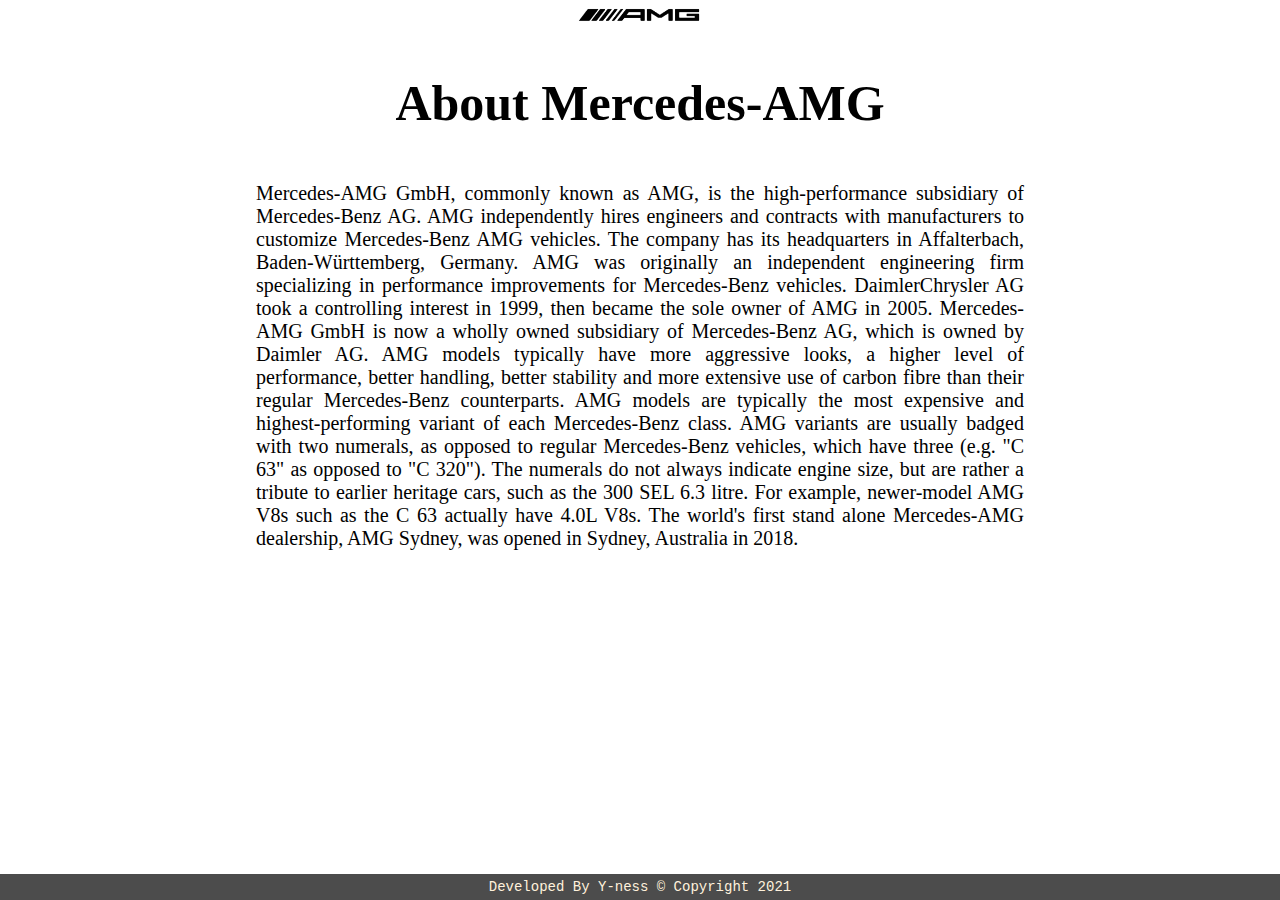
==== about.html @ 902f9761 "first commit" ====
<!DOCTYPE html>
<html lang="en">
<head>
    <meta charset="UTF-8">
    <link rel="stylesheet" href="style/about.css">
    <meta name="viewport" content="width=device-width, initial-scale=1.0">
    <title>ABOUT US</title>
</head>
<body>
    <header>
        <a href="index.html">
            <img src="style/img/AMG-logo-black-1920x1080.png" alt="AMG-logo-black">
        </a>
    </header>
    <div class="about">
        <h1>About Mercedes-AMG</h1>
        <P>Mercedes-AMG GmbH, commonly known as AMG, is the high-performance subsidiary of Mercedes-Benz AG. AMG independently hires engineers and contracts with manufacturers to customize Mercedes-Benz AMG vehicles. The company has its headquarters in Affalterbach, Baden-Württemberg, Germany.

            AMG was originally an independent engineering firm specializing in performance improvements for Mercedes-Benz vehicles. DaimlerChrysler AG took a controlling interest in 1999, then became the sole owner of AMG in 2005. Mercedes-AMG GmbH is now a wholly owned subsidiary of Mercedes-Benz AG, which is owned by Daimler AG.
            
            AMG models typically have more aggressive looks, a higher level of performance, better handling, better stability and more extensive use of carbon fibre than their regular Mercedes-Benz counterparts. AMG models are typically the most expensive and highest-performing variant of each Mercedes-Benz class.
            
            AMG variants are usually badged with two numerals, as opposed to regular Mercedes-Benz vehicles, which have three (e.g. "C 63" as opposed to "C 320"). The numerals do not always indicate engine size, but are rather a tribute to earlier heritage cars, such as the 300 SEL 6.3 litre. For example, newer-model AMG V8s such as the C 63 actually have 4.0L V8s.
            
            The world's first stand alone Mercedes-AMG dealership, AMG Sydney, was opened in Sydney, Australia in 2018.</P>
    </div>
    <div class="pied">
        <footer>
            <p>Developed By Y-ness © Copyright 2021</p>
        </footer>
    </div>
</body>
</html>
---- style/about.css ----
*
{
    margin: 0;
    padding: 0;
}
header img
{
    display: block;
    margin-left: auto;
    margin-right: auto;
    width: 10%;
    padding-top: 5px;
}
div h1
{
    text-align: center;
    margin: 50px;
    font-size: 50px;
}
.about
{
    width: 60%;
    margin: auto;
    font-size: 20px;
    text-align: justify;
}
footer
{
    width: 100%;
    position: fixed;
    text-align: center;
    bottom: 0;
    margin: 0;
    background-color: black;
    opacity: 0.7;
}
footer p 
{
    color: blanchedalmond;
    font-size: 14px;
    font-family: 'Courier New', Courier, monospace;
    padding: 5px;
}
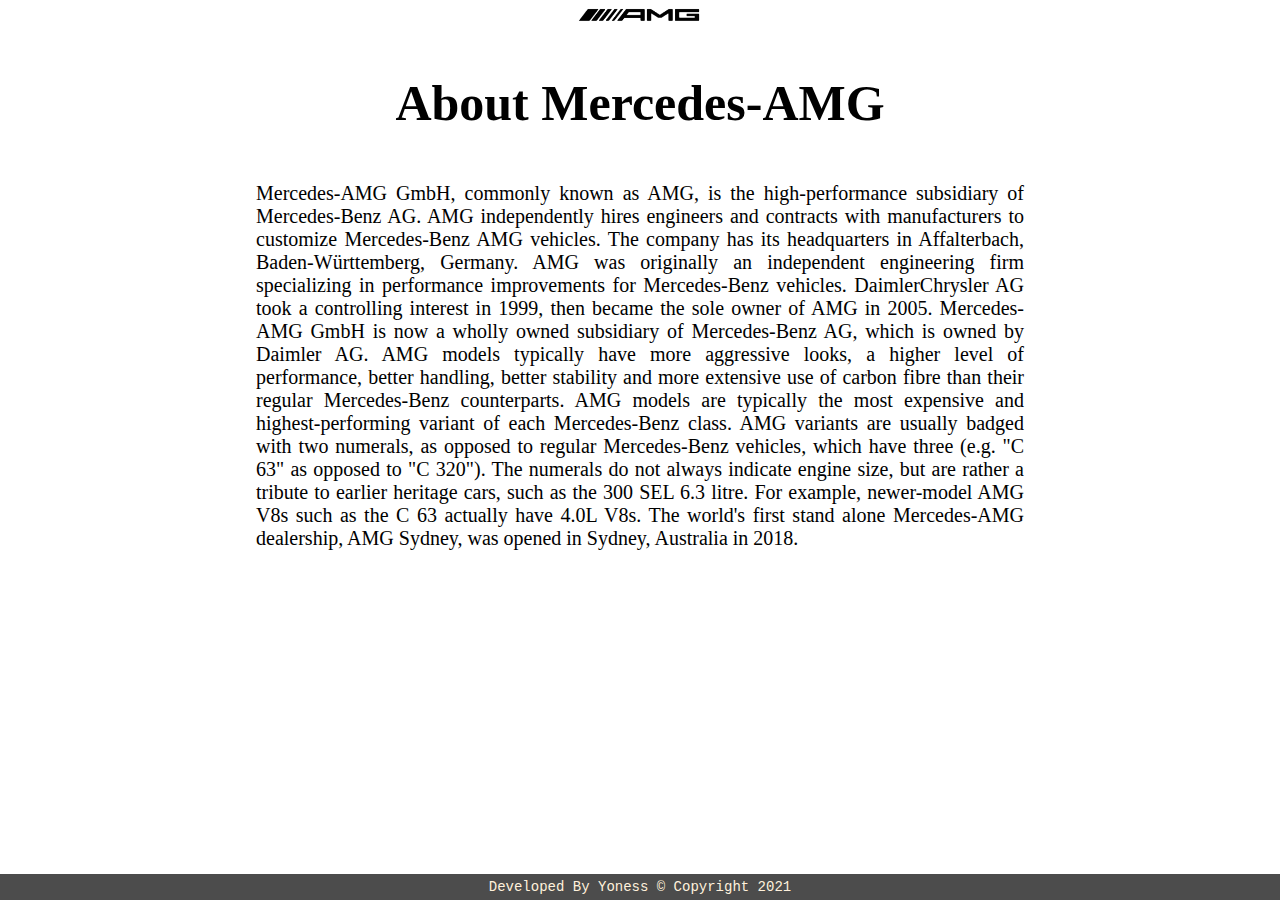
==== commit 03c31f10: "test" ====
--- a/about.html
+++ b/about.html
@@ -1,33 +1,49 @@
 <!DOCTYPE html>
 <html lang="en">
-<head>
-    <meta charset="UTF-8">
-    <link rel="stylesheet" href="style/about.css">
-    <meta name="viewport" content="width=device-width, initial-scale=1.0">
+  <head>
+    <meta charset="UTF-8" />
+    <link rel="stylesheet" href="style/about.css" />
+    <meta name="viewport" content="width=device-width, initial-scale=1.0" />
     <title>ABOUT US</title>
-</head>
-<body>
+  </head>
+  <body>
     <header>
-        <a href="index.html">
-            <img src="style/img/AMG-logo-black-1920x1080.png" alt="AMG-logo-black">
-        </a>
+      <a href="index.html">
+        <img
+          src="style/img/AMG-logo-black-1920x1080.png"
+          alt="AMG-logo-black"
+        />
+      </a>
     </header>
     <div class="about">
-        <h1>About Mercedes-AMG</h1>
-        <P>Mercedes-AMG GmbH, commonly known as AMG, is the high-performance subsidiary of Mercedes-Benz AG. AMG independently hires engineers and contracts with manufacturers to customize Mercedes-Benz AMG vehicles. The company has its headquarters in Affalterbach, Baden-Württemberg, Germany.
-
-            AMG was originally an independent engineering firm specializing in performance improvements for Mercedes-Benz vehicles. DaimlerChrysler AG took a controlling interest in 1999, then became the sole owner of AMG in 2005. Mercedes-AMG GmbH is now a wholly owned subsidiary of Mercedes-Benz AG, which is owned by Daimler AG.
-            
-            AMG models typically have more aggressive looks, a higher level of performance, better handling, better stability and more extensive use of carbon fibre than their regular Mercedes-Benz counterparts. AMG models are typically the most expensive and highest-performing variant of each Mercedes-Benz class.
-            
-            AMG variants are usually badged with two numerals, as opposed to regular Mercedes-Benz vehicles, which have three (e.g. "C 63" as opposed to "C 320"). The numerals do not always indicate engine size, but are rather a tribute to earlier heritage cars, such as the 300 SEL 6.3 litre. For example, newer-model AMG V8s such as the C 63 actually have 4.0L V8s.
-            
-            The world's first stand alone Mercedes-AMG dealership, AMG Sydney, was opened in Sydney, Australia in 2018.</P>
+      <h1>About Mercedes-AMG</h1>
+      <p>
+        Mercedes-AMG GmbH, commonly known as AMG, is the high-performance
+        subsidiary of Mercedes-Benz AG. AMG independently hires engineers and
+        contracts with manufacturers to customize Mercedes-Benz AMG vehicles.
+        The company has its headquarters in Affalterbach, Baden-Württemberg,
+        Germany. AMG was originally an independent engineering firm specializing
+        in performance improvements for Mercedes-Benz vehicles. DaimlerChrysler
+        AG took a controlling interest in 1999, then became the sole owner of
+        AMG in 2005. Mercedes-AMG GmbH is now a wholly owned subsidiary of
+        Mercedes-Benz AG, which is owned by Daimler AG. AMG models typically
+        have more aggressive looks, a higher level of performance, better
+        handling, better stability and more extensive use of carbon fibre than
+        their regular Mercedes-Benz counterparts. AMG models are typically the
+        most expensive and highest-performing variant of each Mercedes-Benz
+        class. AMG variants are usually badged with two numerals, as opposed to
+        regular Mercedes-Benz vehicles, which have three (e.g. "C 63" as opposed
+        to "C 320"). The numerals do not always indicate engine size, but are
+        rather a tribute to earlier heritage cars, such as the 300 SEL 6.3
+        litre. For example, newer-model AMG V8s such as the C 63 actually have
+        4.0L V8s. The world's first stand alone Mercedes-AMG dealership, AMG
+        Sydney, was opened in Sydney, Australia in 2018.
+      </p>
     </div>
     <div class="pied">
-        <footer>
-            <p>Developed By Y-ness © Copyright 2021</p>
-        </footer>
+      <footer>
+        <p>Developed By Yoness © Copyright 2021</p>
+      </footer>
     </div>
-</body>
-</html>+  </body>
+</html>
